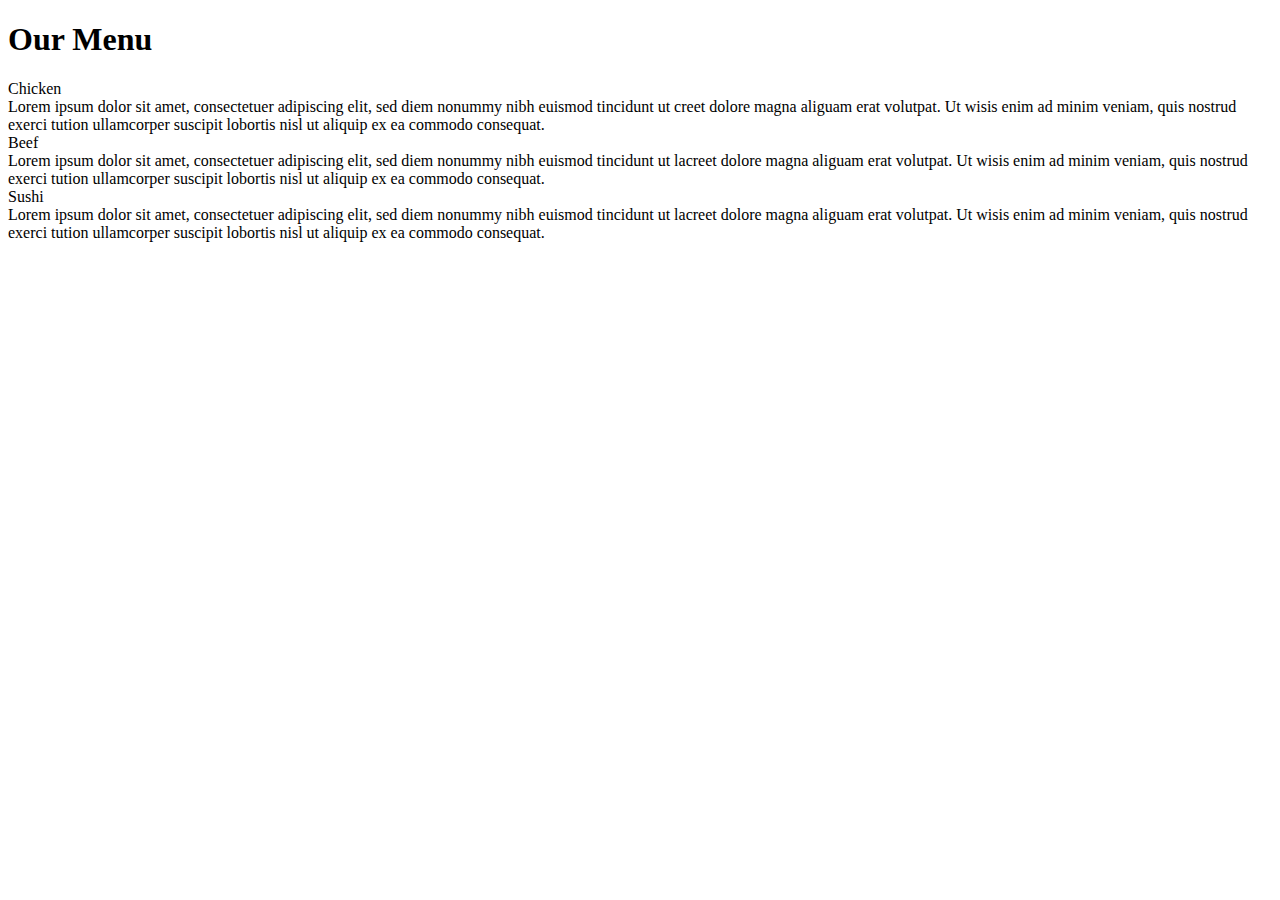
==== module2-solution/index.html @ 29b35d77 "1st commit" ====
<!DOCTYPE html>
<html>
<head>
	<meta charset="utf-8">
	<meta name="viewport" content="width=100%, initial-scale=1">
	<title>Assignment Solution for Module 2</title>
	<link rel="stylesheet" href="/css/css.css"></link>
</head>
<h1>Our Menu</h1>
<body>
	  <div class="col-lg-4 col-md-6 col-sm-12"> <div id="first">
      <div id="second">Chicken</div>
      Lorem ipsum dolor sit amet, consectetuer adipiscing elit, sed diem nonummy nibh 
    euismod tincidunt ut creet dolore magna aliguam erat volutpat. Ut wisis enim 
    ad minim veniam, quis nostrud exerci tution ullamcorper suscipit lobortis nisl 
    ut aliquip ex ea commodo consequat. 
</div> 
  </div>
  <div class="col-lg-4 col-md-6 col-sm-12"><div id="first">
      <div id="third">Beef</div>
      Lorem ipsum dolor sit amet, consectetuer adipiscing elit, sed diem nonummy nibh 
    euismod tincidunt ut lacreet dolore magna aliguam erat volutpat. Ut wisis enim 
    ad minim veniam, quis nostrud exerci tution ullamcorper suscipit lobortis nisl 
    ut aliquip ex ea commodo consequat. 
    </div>
  </div>
  <div class="col-lg-4 col-md-12 col-sm-12"><div id="first">
      <div id="fourth">Sushi</div>
      Lorem ipsum dolor sit amet, consectetuer adipiscing elit, sed diem nonummy nibh 
    euismod tincidunt ut lacreet dolore magna aliguam erat volutpat. Ut wisis enim 
    ad minim veniam, quis nostrud exerci tution ullamcorper suscipit lobortis nisl 
    ut aliquip ex ea commodo consequat. </div>
    </div>
</html>
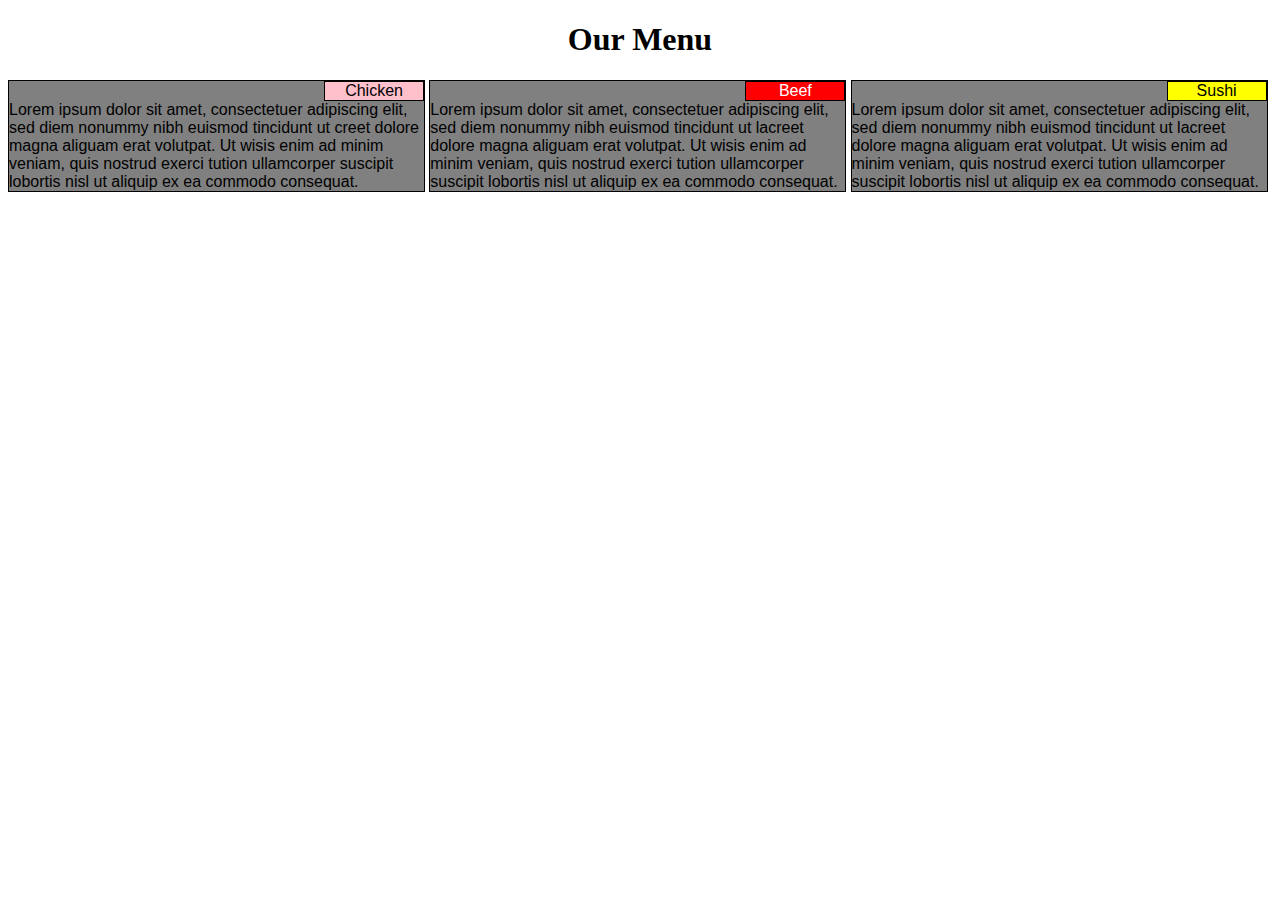
==== commit 1ab90155: "The updated link to css" ====
--- a/module2-solution/index.html
+++ b/module2-solution/index.html
@@ -4,7 +4,7 @@
 	<meta charset="utf-8">
 	<meta name="viewport" content="width=100%, initial-scale=1">
 	<title>Assignment Solution for Module 2</title>
-	<link rel="stylesheet" href="/css/css.css"></link>
+	<link rel="stylesheet" href="css/css.css"></link>
 </head>
 <h1>Our Menu</h1>
 <body>
--- a/module2-solution/css/css.css
+++ b/module2-solution/css/css.css
@@ -0,0 +1,193 @@
+/********** Base styles **********/
+* {
+  box-sizing: border-box;
+}
+head {
+	text-align: center;
+}
+h1 {
+	text-align: center;
+}
+
+/* Simple Responsive Framework. */
+#first {
+  overflow: hidden;
+  float: left;
+  border: 1px solid black;
+  background-color: grey;
+  width: 99%;
+  height: auto;
+  margin-right: 20px;
+  margin-bottom: 20px;
+  font-family: Helvetica;
+  color: black;
+  text-align: left;
+}
+#first #second{
+    position: relative;
+    text-align: center;
+    width: 100px;
+    height: auto;
+    margin-left: auto;
+    margin-top: 0px;
+    margin-right: 0px;
+    margin bottom: auto;
+    background: pink;
+    border: 1px solid black
+}
+#first #third{
+    color: white;
+    text-align: center;
+    position: relative;
+    width: 100px;
+    height: auto;
+    margin-left: auto;
+    margin-top: 0px;
+    margin-right: 0px;
+    margin bottom: auto;
+    background: red;
+    border: 1px solid black
+    }
+#first #fourth{
+    position: relative;
+    text-align: center;
+    width: 100px;
+    height: auto;
+    margin-left: auto;
+    margin-top: 0px;
+    margin-right: 0px;
+    margin bottom: auto;
+    background: yellow;
+    border: 1px solid black
+}
+/********** Large devices only **********/
+@media (min-width: 992px) {
+  .col-lg-1, .col-lg-2, .col-lg-3, .col-lg-4, .col-lg-5, .col-lg-6, .col-lg-7, .col-lg-8, .col-lg-9, .col-lg-10, .col-lg-11, .col-lg-12 {
+    float: left;
+    border: 1px black;
+  }
+  .col-lg-1 {
+    width: 8.33%;
+  }
+  .col-lg-2 {
+    width: 16.66%;
+  }
+  .col-lg-3 {
+    width: 25%;
+  }
+  .col-lg-4 {
+    width: 33.33%;
+  }
+  .col-lg-5 {
+    width: 41.66%;
+  }
+  .col-lg-6 {
+    width: 50%;
+  }
+  .col-lg-7 {
+    width: 58.33%;
+  }
+  .col-lg-8 {
+    width: 66.66%;
+  }
+  .col-lg-9 {
+    width: 74.99%;
+  }
+  .col-lg-10 {
+    width: 83.33%;
+  }
+  .col-lg-11 {
+    width: 91.66%;
+  }
+  .col-lg-12 {
+    width: 100%;
+  }
+}
+
+/********** Medium devices only **********/
+@media (min-width: 768px) and (max-width: 991px) {
+  .col-md-1, .col-md-2, .col-md-3, .col-md-4, .col-md-5, .col-md-6, .col-md-7, .col-md-8, .col-md-9, .col-md-10, .col-md-11, .col-md-12 {
+    float: left;
+    border: 1px black;
+  }
+  .col-md-1 {
+    width: 8.33%;
+  }
+  .col-md-2 {
+    width: 16.66%;
+  }
+  .col-md-3 {
+    width: 25%;
+  }
+  .col-md-4 {
+    width: 33.33%;
+  }
+  .col-md-5 {
+    width: 41.66%;
+  }
+  .col-md-6 {
+    width: 50%;
+  }
+  .col-md-7 {
+    width: 58.33%;
+  }
+  .col-md-8 {
+    width: 66.66%;
+  }
+  .col-md-9 {
+    width: 74.99%;
+  }
+  .col-md-10 {
+    width: 83.33%;
+  }
+  .col-md-11 {
+    width: 91.66%;
+  }
+  .col-md-12 {
+    width: 100%;
+  }
+}
+
+/********** Mobile devices only **********/
+@media (max-width: 767px) {
+  .col-sm-1, .col-sm-2, .col-sm-3, .col-sm-4, .col-sm-5, .col-sm-6, .col-sm-7, .col-sm-8, .col-sm-9, .col-sm-10, .col-sm-11, .col-sm-12 {
+    float: left;
+    border: 1px black;
+  }
+  .col-sm-1 {
+    width: 8.33%;
+  }
+  .col-sm-2 {
+    width: 16.66%;
+  }
+  .col-sm-3 {
+    width: 25%;
+  }
+  .col-sm-4 {
+    width: 33.33%;
+  }
+  .col-sm-5 {
+    width: 41.66%;
+  }
+  .col-sm-6 {
+    width: 50%;
+  }
+  .col-sm-7 {
+    width: 58.33%;
+  }
+  .col-sm-8 {
+    width: 66.66%;
+  }
+  .col-sm-9 {
+    width: 74.99%;
+  }
+  .col-sm-10 {
+    width: 83.33%;
+  }
+  .col-sm-11 {
+    width: 91.66%;
+  }
+  .col-sm-12 {
+    width: 100%;
+  }
+}